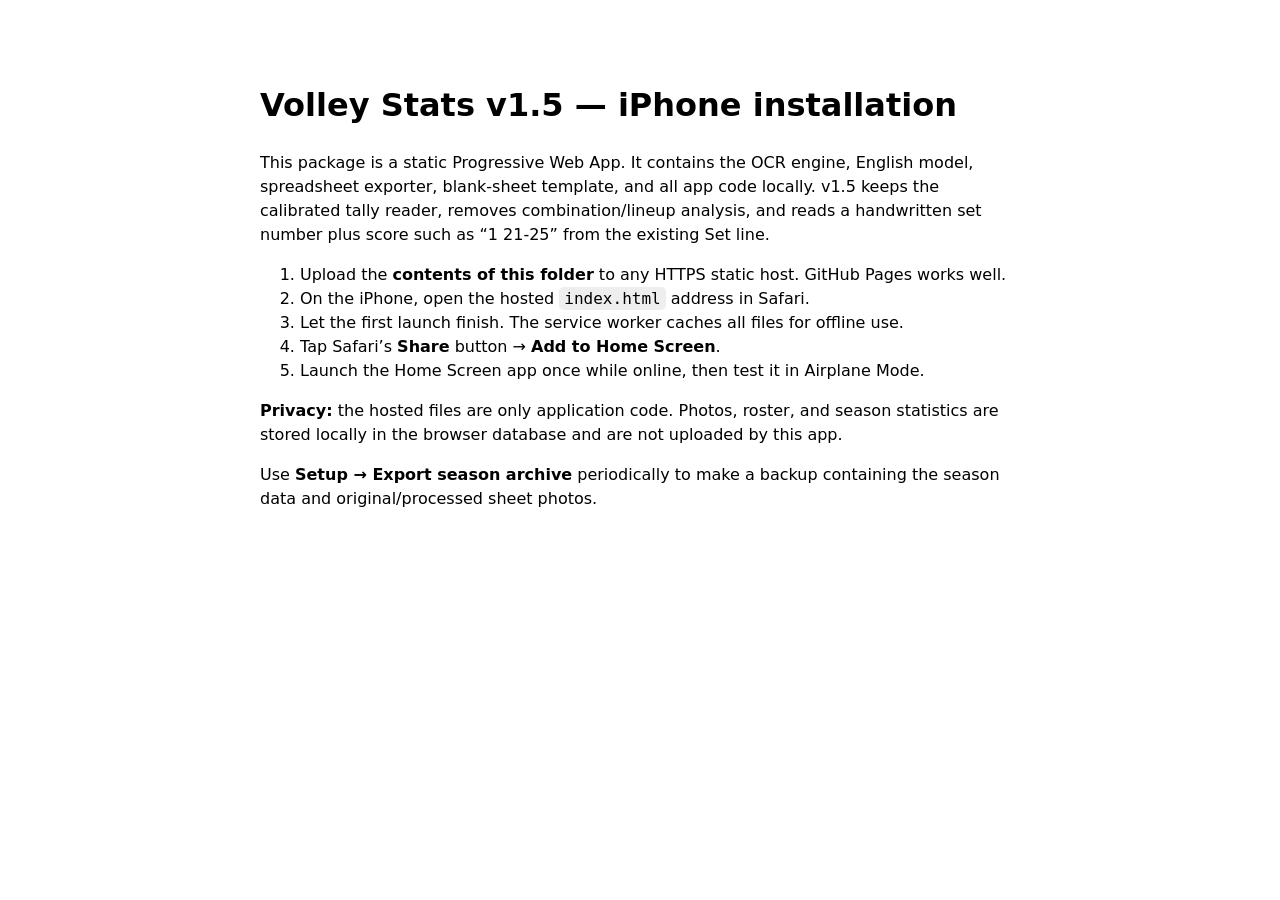
==== README.html @ da4547c9 "Add files via upload" ====
<!doctype html><meta charset="utf-8"><title>Install Volley Stats</title><style>body{font:16px system-ui;max-width:760px;margin:40px auto;padding:20px;line-height:1.5}code{background:#eee;padding:2px 5px;border-radius:5px}</style><h1>Volley Stats v1.5 — iPhone installation</h1><p>This package is a static Progressive Web App. It contains the OCR engine, English model, spreadsheet exporter, blank-sheet template, and all app code locally. v1.5 keeps the calibrated tally reader, removes combination/lineup analysis, and reads a handwritten set number plus score such as “1 21-25” from the existing Set line.</p><ol><li>Upload the <b>contents of this folder</b> to any HTTPS static host. GitHub Pages works well.</li><li>On the iPhone, open the hosted <code>index.html</code> address in Safari.</li><li>Let the first launch finish. The service worker caches all files for offline use.</li><li>Tap Safari’s <b>Share</b> button → <b>Add to Home Screen</b>.</li><li>Launch the Home Screen app once while online, then test it in Airplane Mode.</li></ol><p><b>Privacy:</b> the hosted files are only application code. Photos, roster, and season statistics are stored locally in the browser database and are not uploaded by this app.</p><p>Use <b>Setup → Export season archive</b> periodically to make a backup containing the season data and original/processed sheet photos.</p>
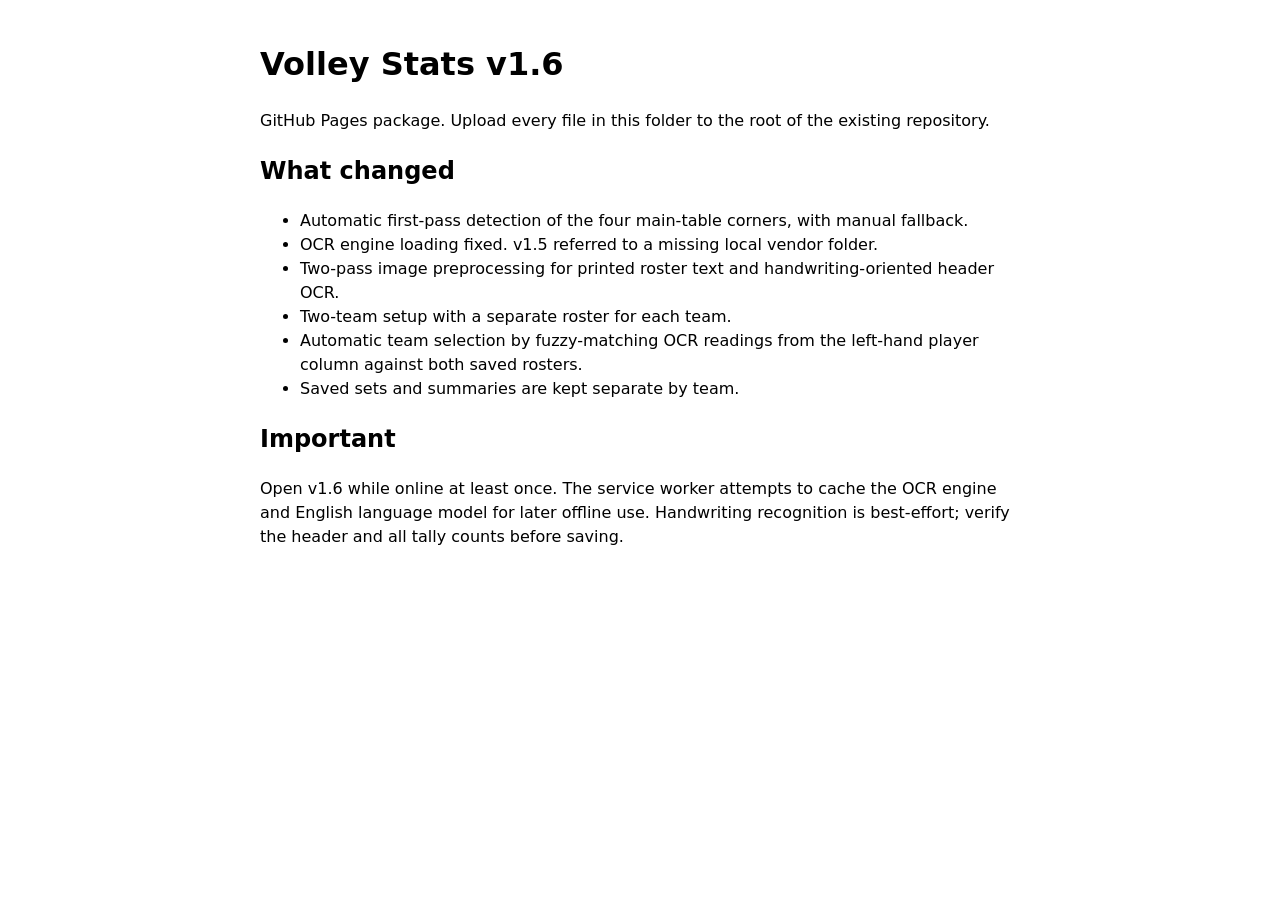
==== commit 950d756d: "Add files via upload" ====
--- a/README.html
+++ b/README.html
@@ -1 +1 @@
-<!doctype html><meta charset="utf-8"><title>Install Volley Stats</title><style>body{font:16px system-ui;max-width:760px;margin:40px auto;padding:20px;line-height:1.5}code{background:#eee;padding:2px 5px;border-radius:5px}</style><h1>Volley Stats v1.5 — iPhone installation</h1><p>This package is a static Progressive Web App. It contains the OCR engine, English model, spreadsheet exporter, blank-sheet template, and all app code locally. v1.5 keeps the calibrated tally reader, removes combination/lineup analysis, and reads a handwritten set number plus score such as “1 21-25” from the existing Set line.</p><ol><li>Upload the <b>contents of this folder</b> to any HTTPS static host. GitHub Pages works well.</li><li>On the iPhone, open the hosted <code>index.html</code> address in Safari.</li><li>Let the first launch finish. The service worker caches all files for offline use.</li><li>Tap Safari’s <b>Share</b> button → <b>Add to Home Screen</b>.</li><li>Launch the Home Screen app once while online, then test it in Airplane Mode.</li></ol><p><b>Privacy:</b> the hosted files are only application code. Photos, roster, and season statistics are stored locally in the browser database and are not uploaded by this app.</p><p>Use <b>Setup → Export season archive</b> periodically to make a backup containing the season data and original/processed sheet photos.</p>+<!doctype html><meta charset="utf-8"><title>Volley Stats v1.6</title><style>body{font:16px system-ui;max-width:760px;margin:40px auto;padding:0 20px;line-height:1.5}code{background:#eee;padding:2px 5px;border-radius:4px}</style><h1>Volley Stats v1.6</h1><p>GitHub Pages package. Upload every file in this folder to the root of the existing repository.</p><h2>What changed</h2><ul><li>Automatic first-pass detection of the four main-table corners, with manual fallback.</li><li>OCR engine loading fixed. v1.5 referred to a missing local vendor folder.</li><li>Two-pass image preprocessing for printed roster text and handwriting-oriented header OCR.</li><li>Two-team setup with a separate roster for each team.</li><li>Automatic team selection by fuzzy-matching OCR readings from the left-hand player column against both saved rosters.</li><li>Saved sets and summaries are kept separate by team.</li></ul><h2>Important</h2><p>Open v1.6 while online at least once. The service worker attempts to cache the OCR engine and English language model for later offline use. Handwriting recognition is best-effort; verify the header and all tally counts before saving.</p>
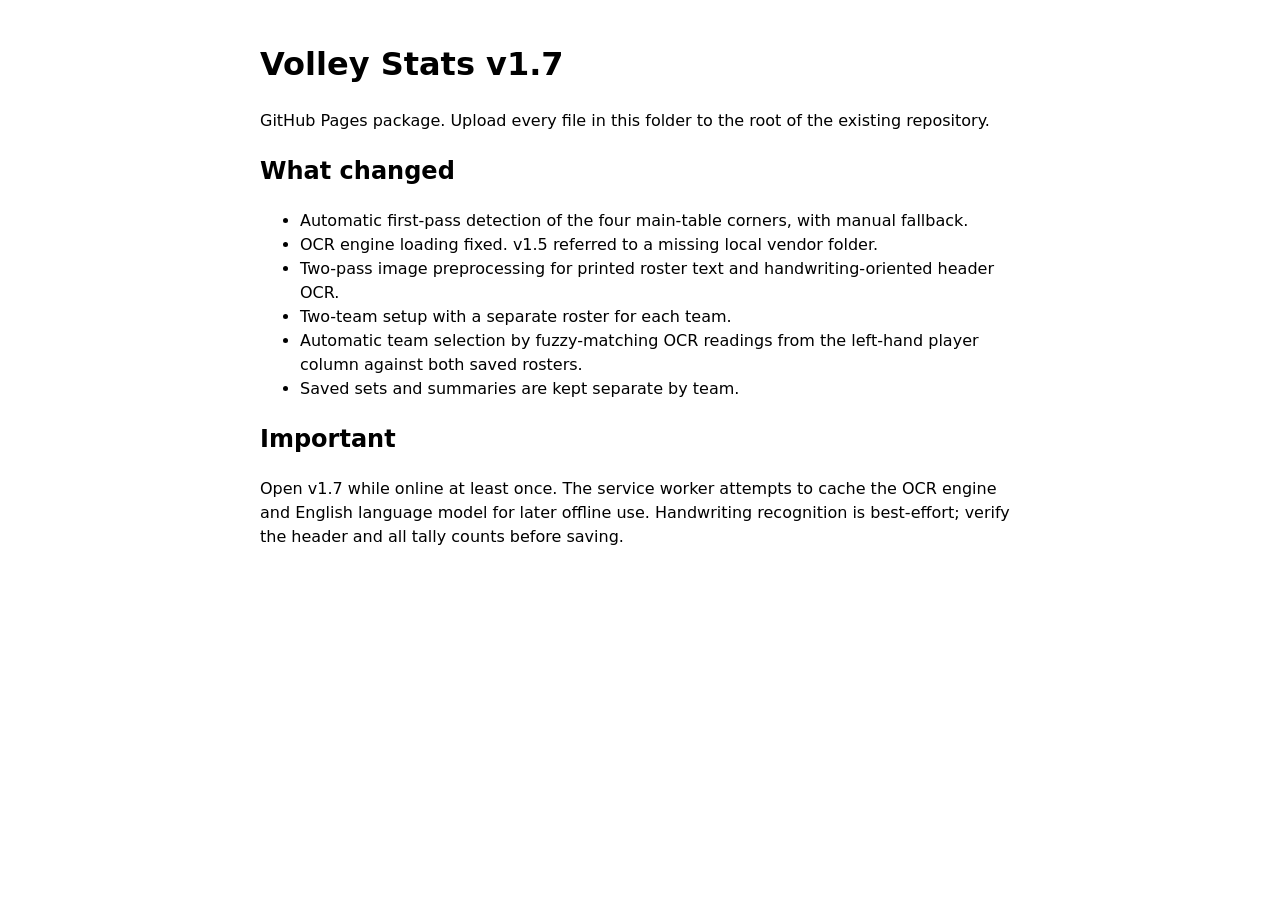
==== commit f8850b8e: "Add files via upload" ====
--- a/README.html
+++ b/README.html
@@ -1 +1 @@
-<!doctype html><meta charset="utf-8"><title>Volley Stats v1.6</title><style>body{font:16px system-ui;max-width:760px;margin:40px auto;padding:0 20px;line-height:1.5}code{background:#eee;padding:2px 5px;border-radius:4px}</style><h1>Volley Stats v1.6</h1><p>GitHub Pages package. Upload every file in this folder to the root of the existing repository.</p><h2>What changed</h2><ul><li>Automatic first-pass detection of the four main-table corners, with manual fallback.</li><li>OCR engine loading fixed. v1.5 referred to a missing local vendor folder.</li><li>Two-pass image preprocessing for printed roster text and handwriting-oriented header OCR.</li><li>Two-team setup with a separate roster for each team.</li><li>Automatic team selection by fuzzy-matching OCR readings from the left-hand player column against both saved rosters.</li><li>Saved sets and summaries are kept separate by team.</li></ul><h2>Important</h2><p>Open v1.6 while online at least once. The service worker attempts to cache the OCR engine and English language model for later offline use. Handwriting recognition is best-effort; verify the header and all tally counts before saving.</p>
+<!doctype html><meta charset="utf-8"><title>Volley Stats v1.7</title><style>body{font:16px system-ui;max-width:760px;margin:40px auto;padding:0 20px;line-height:1.5}code{background:#eee;padding:2px 5px;border-radius:4px}</style><h1>Volley Stats v1.7</h1><p>GitHub Pages package. Upload every file in this folder to the root of the existing repository.</p><h2>What changed</h2><ul><li>Automatic first-pass detection of the four main-table corners, with manual fallback.</li><li>OCR engine loading fixed. v1.5 referred to a missing local vendor folder.</li><li>Two-pass image preprocessing for printed roster text and handwriting-oriented header OCR.</li><li>Two-team setup with a separate roster for each team.</li><li>Automatic team selection by fuzzy-matching OCR readings from the left-hand player column against both saved rosters.</li><li>Saved sets and summaries are kept separate by team.</li></ul><h2>Important</h2><p>Open v1.7 while online at least once. The service worker attempts to cache the OCR engine and English language model for later offline use. Handwriting recognition is best-effort; verify the header and all tally counts before saving.</p>
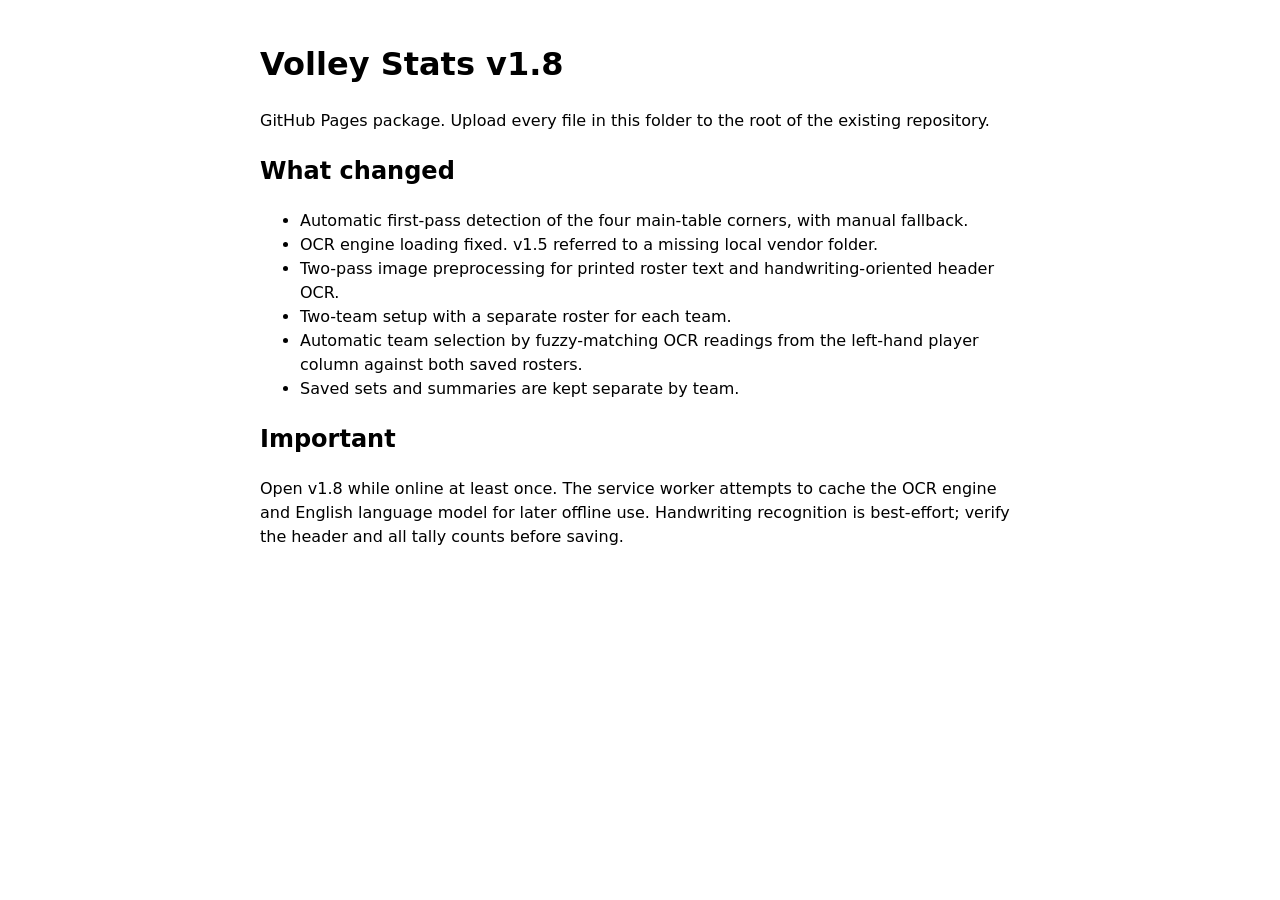
==== commit 02fa7479: "Add files via upload" ====
--- a/README.html
+++ b/README.html
@@ -1 +1 @@
-<!doctype html><meta charset="utf-8"><title>Volley Stats v1.7</title><style>body{font:16px system-ui;max-width:760px;margin:40px auto;padding:0 20px;line-height:1.5}code{background:#eee;padding:2px 5px;border-radius:4px}</style><h1>Volley Stats v1.7</h1><p>GitHub Pages package. Upload every file in this folder to the root of the existing repository.</p><h2>What changed</h2><ul><li>Automatic first-pass detection of the four main-table corners, with manual fallback.</li><li>OCR engine loading fixed. v1.5 referred to a missing local vendor folder.</li><li>Two-pass image preprocessing for printed roster text and handwriting-oriented header OCR.</li><li>Two-team setup with a separate roster for each team.</li><li>Automatic team selection by fuzzy-matching OCR readings from the left-hand player column against both saved rosters.</li><li>Saved sets and summaries are kept separate by team.</li></ul><h2>Important</h2><p>Open v1.7 while online at least once. The service worker attempts to cache the OCR engine and English language model for later offline use. Handwriting recognition is best-effort; verify the header and all tally counts before saving.</p>
+<!doctype html><meta charset="utf-8"><title>Volley Stats v1.8</title><style>body{font:16px system-ui;max-width:760px;margin:40px auto;padding:0 20px;line-height:1.5}code{background:#eee;padding:2px 5px;border-radius:4px}</style><h1>Volley Stats v1.8</h1><p>GitHub Pages package. Upload every file in this folder to the root of the existing repository.</p><h2>What changed</h2><ul><li>Automatic first-pass detection of the four main-table corners, with manual fallback.</li><li>OCR engine loading fixed. v1.5 referred to a missing local vendor folder.</li><li>Two-pass image preprocessing for printed roster text and handwriting-oriented header OCR.</li><li>Two-team setup with a separate roster for each team.</li><li>Automatic team selection by fuzzy-matching OCR readings from the left-hand player column against both saved rosters.</li><li>Saved sets and summaries are kept separate by team.</li></ul><h2>Important</h2><p>Open v1.8 while online at least once. The service worker attempts to cache the OCR engine and English language model for later offline use. Handwriting recognition is best-effort; verify the header and all tally counts before saving.</p>
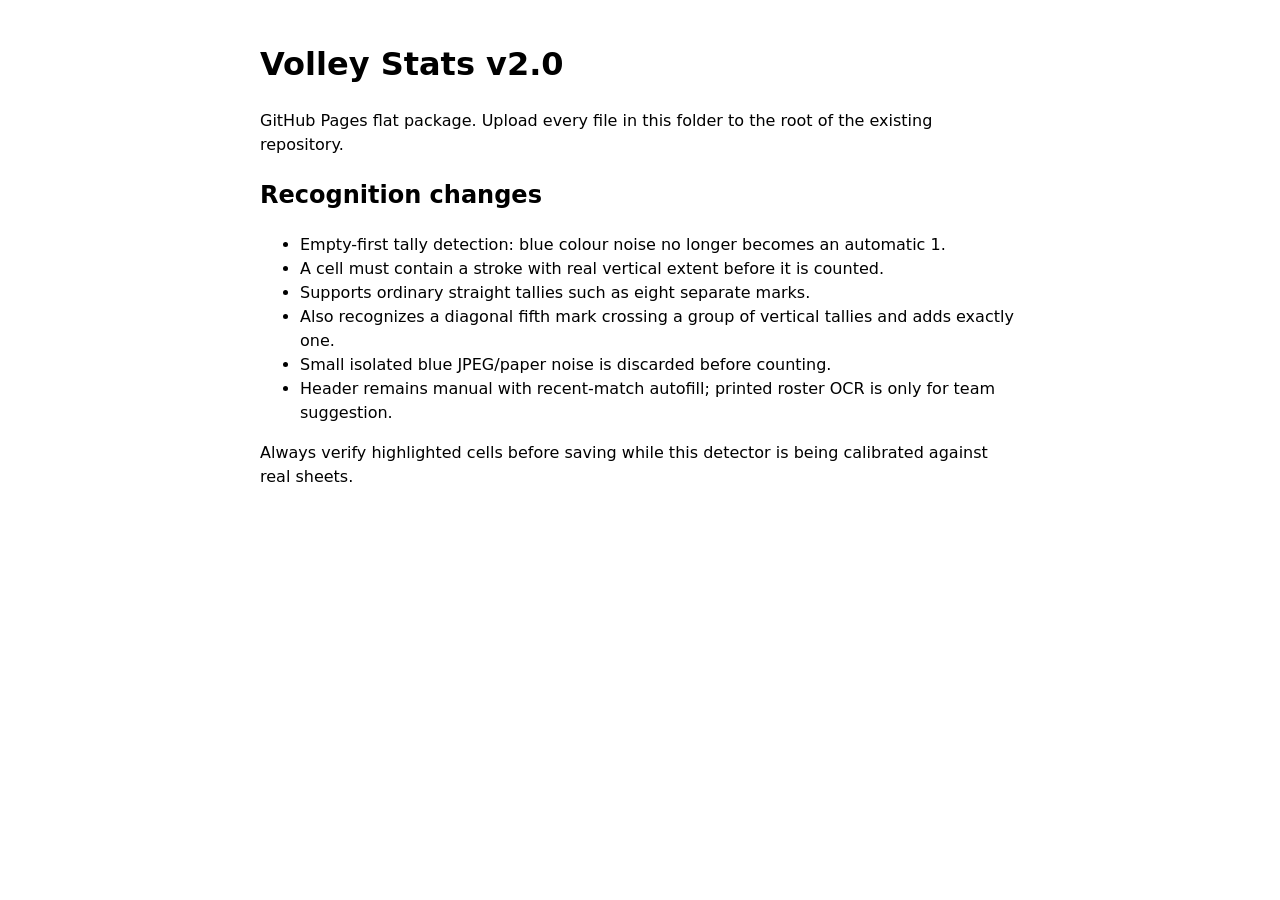
==== commit 06ac4b88: "Add files via upload" ====
--- a/README.html
+++ b/README.html
@@ -1 +1 @@
-<!doctype html><meta charset="utf-8"><title>Volley Stats v1.8</title><style>body{font:16px system-ui;max-width:760px;margin:40px auto;padding:0 20px;line-height:1.5}code{background:#eee;padding:2px 5px;border-radius:4px}</style><h1>Volley Stats v1.8</h1><p>GitHub Pages package. Upload every file in this folder to the root of the existing repository.</p><h2>What changed</h2><ul><li>Automatic first-pass detection of the four main-table corners, with manual fallback.</li><li>OCR engine loading fixed. v1.5 referred to a missing local vendor folder.</li><li>Two-pass image preprocessing for printed roster text and handwriting-oriented header OCR.</li><li>Two-team setup with a separate roster for each team.</li><li>Automatic team selection by fuzzy-matching OCR readings from the left-hand player column against both saved rosters.</li><li>Saved sets and summaries are kept separate by team.</li></ul><h2>Important</h2><p>Open v1.8 while online at least once. The service worker attempts to cache the OCR engine and English language model for later offline use. Handwriting recognition is best-effort; verify the header and all tally counts before saving.</p>
+<!doctype html><meta charset="utf-8"><title>Volley Stats v2.0</title><style>body{font:16px system-ui;max-width:760px;margin:40px auto;padding:0 20px;line-height:1.5}code{background:#eee;padding:2px 5px;border-radius:4px}</style><h1>Volley Stats v2.0</h1><p>GitHub Pages flat package. Upload every file in this folder to the root of the existing repository.</p><h2>Recognition changes</h2><ul><li>Empty-first tally detection: blue colour noise no longer becomes an automatic 1.</li><li>A cell must contain a stroke with real vertical extent before it is counted.</li><li>Supports ordinary straight tallies such as eight separate marks.</li><li>Also recognizes a diagonal fifth mark crossing a group of vertical tallies and adds exactly one.</li><li>Small isolated blue JPEG/paper noise is discarded before counting.</li><li>Header remains manual with recent-match autofill; printed roster OCR is only for team suggestion.</li></ul><p>Always verify highlighted cells before saving while this detector is being calibrated against real sheets.</p>
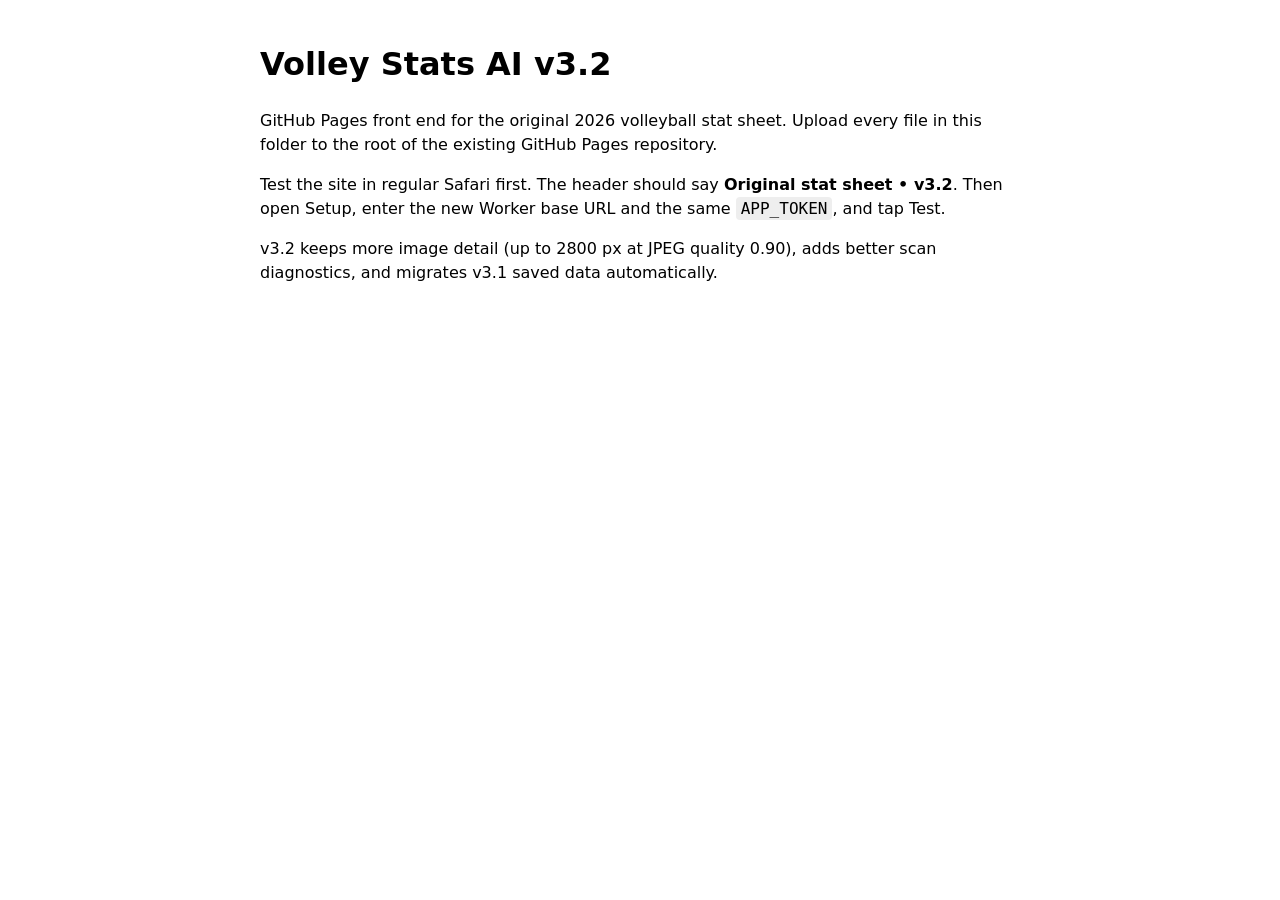
==== commit 05e5bf8c: "Add files via upload" ====
--- a/README.html
+++ b/README.html
@@ -1 +1 @@
-<!doctype html><meta charset="utf-8"><title>Volley Stats v2.0</title><style>body{font:16px system-ui;max-width:760px;margin:40px auto;padding:0 20px;line-height:1.5}code{background:#eee;padding:2px 5px;border-radius:4px}</style><h1>Volley Stats v2.0</h1><p>GitHub Pages flat package. Upload every file in this folder to the root of the existing repository.</p><h2>Recognition changes</h2><ul><li>Empty-first tally detection: blue colour noise no longer becomes an automatic 1.</li><li>A cell must contain a stroke with real vertical extent before it is counted.</li><li>Supports ordinary straight tallies such as eight separate marks.</li><li>Also recognizes a diagonal fifth mark crossing a group of vertical tallies and adds exactly one.</li><li>Small isolated blue JPEG/paper noise is discarded before counting.</li><li>Header remains manual with recent-match autofill; printed roster OCR is only for team suggestion.</li></ul><p>Always verify highlighted cells before saving while this detector is being calibrated against real sheets.</p>+<!doctype html><meta charset="utf-8"><title>Volley Stats AI v3.2</title><style>body{font:16px system-ui;max-width:760px;margin:40px auto;padding:0 18px;line-height:1.5}code{background:#eee;padding:2px 5px;border-radius:4px}</style><h1>Volley Stats AI v3.2</h1><p>GitHub Pages front end for the original 2026 volleyball stat sheet. Upload every file in this folder to the root of the existing GitHub Pages repository.</p><p>Test the site in regular Safari first. The header should say <b>Original stat sheet • v3.2</b>. Then open Setup, enter the new Worker base URL and the same <code>APP_TOKEN</code>, and tap Test.</p><p>v3.2 keeps more image detail (up to 2800 px at JPEG quality 0.90), adds better scan diagnostics, and migrates v3.1 saved data automatically.</p>
